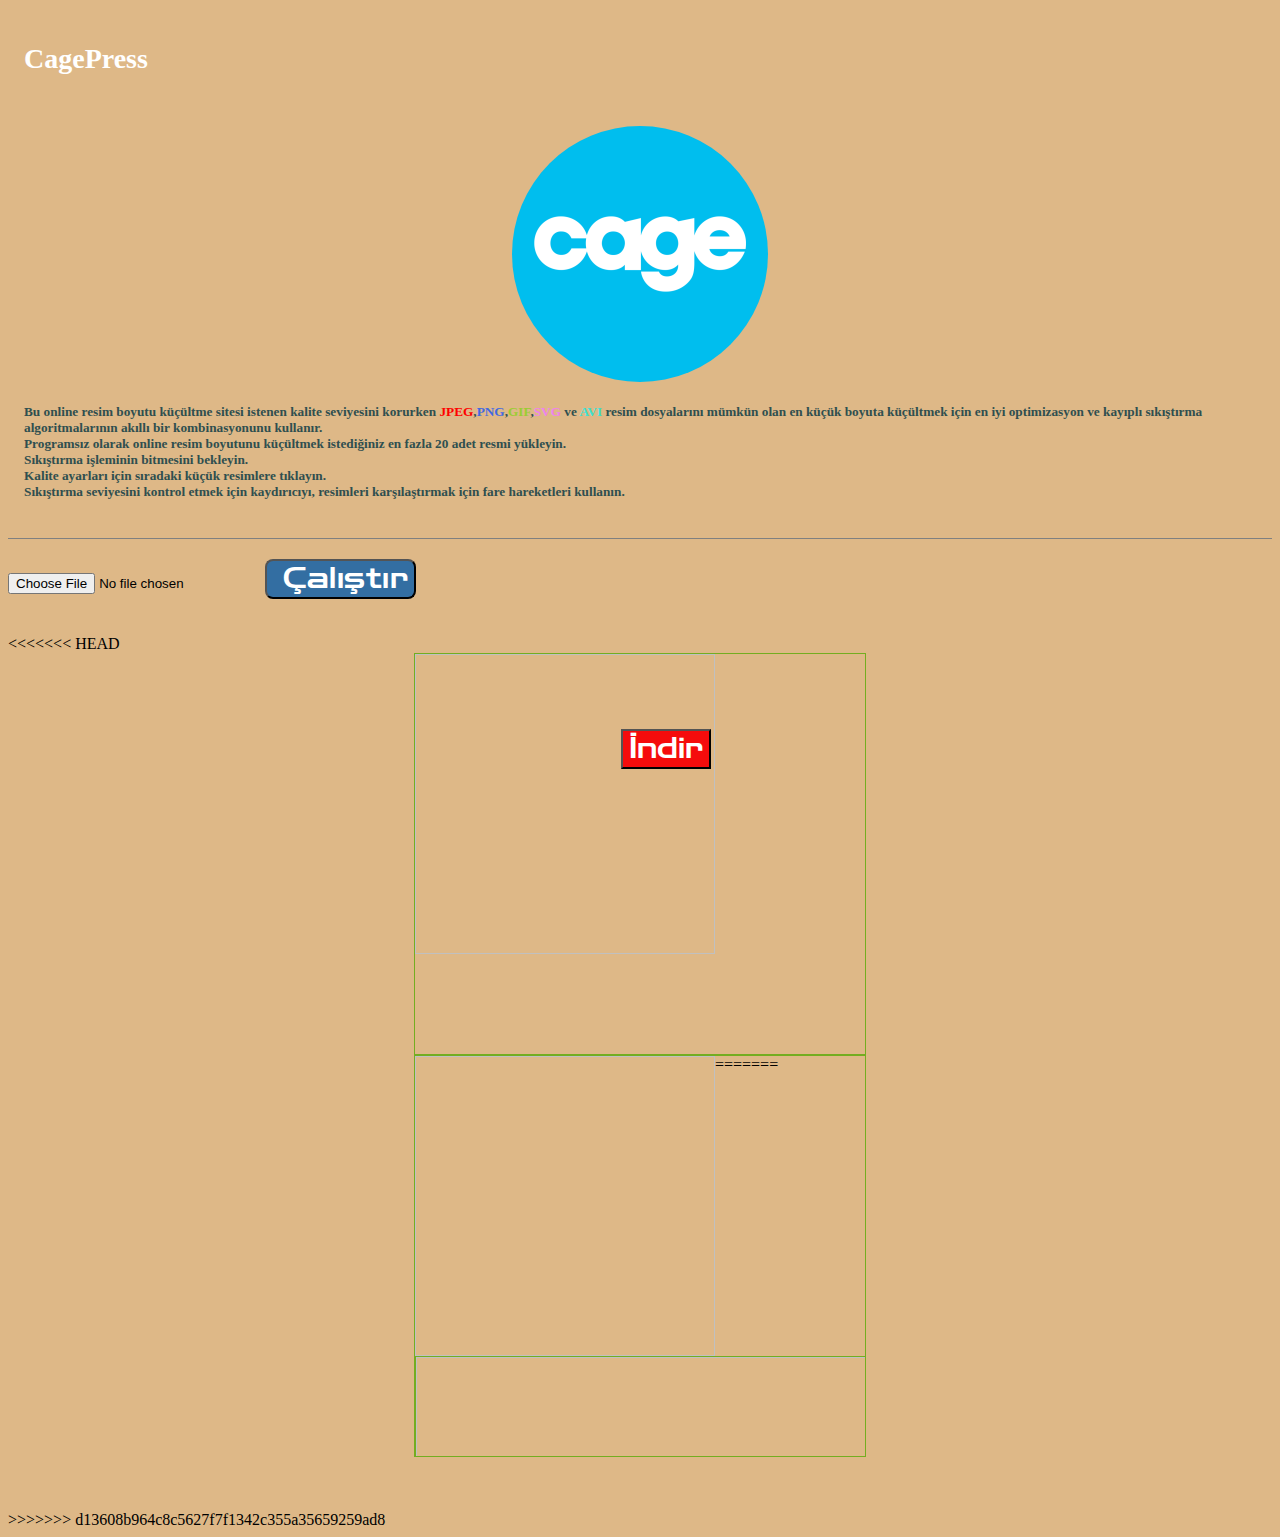
==== cagePress/index.html @ 94d07138 "V.3" ====
<!DOCTYPE html>
<html lang="en">

<head>
    <meta charset="UTF-8">
    <meta http-equiv="X-UA-Compatible" content="IE=edge">
    <meta name="viewport" content="width=device-width, initial-scale=1.0">
    <title>Compress to Image</title>
    <meta name="keyword" content="imagepress">
    <meta name="description" content="Picture compressor">
    <!-- CSS Bootstrap-4 -->
    <link href="https://cdn.jsdelivr.net/npm/bootstrap@5.0.0-beta3/dist/css/bootstrap.min.css" rel="stylesheet"
        integrity="sha384-eOJMYsd53ii+scO/bJGFsiCZc+5NDVN2yr8+0RDqr0Ql0h+rP48ckxlpbzKgwra6" crossorigin="anonymous">
    <!--Fonts Google-->
    <link rel="preconnect" href="https://fonts.gstatic.com">
    <link href="https://fonts.googleapis.com/css2?family=Poppins:wght@200&family=Zen+Dots&display=swap"
        rel="stylesheet">
    <!--Font Awesome Ikon-->
    <link rel="stylesheet" href="https://cdnjs.cloudflare.com/ajax/libs/font-awesome/5.15.3/css/all.min.css"
        integrity="sha512-iBBXm8fW90+nuLcSKlbmrPcLa0OT92xO1BIsZ+ywDWZCvqsWgccV3gFoRBv0z+8dLJgyAHIhR35VZc2oM/gI1w=="
        crossorigin="anonymous" />
    <link rel="stylesheet" href="css/global.css">
    <link rel="stylesheet" href="css/main.css">
    <!--Tablet ve Mobil Ekran Ayarı-->
    <link rel="stylesheet" media="(max-width:768px)" href="css/tablet.css">
    <link rel="stylesheet" media="(max-width:500px)" href="css/mobile.css">

</head>

<body>
    <!-- NAV-BAR  -->
    <header class="bg-dark">
        <div class="container">
            <nav id="navbar">
                <h1 class="text-center heading-big">CagePress</h1>

            </nav>
        </div>
    </header>

    <!-- Logo ve Yorumun Bulunduğu Yer -->
    <div id="logo-comment">
        <img src="/images/kafes.png" alt="logoo">
        <div class="logo text-center">
            <h5 class="comment"> Bu online resim boyutu küçültme sitesi istenen kalite seviyesini korurken
                <span style="color:red">JPEG</span>,<span style="color:royalblue">PNG</span>,<span style="color:yellowgreen">GIF</span>,<span style="color:violet">SVG</span> ve <span style="color:turquoise">AVI</span> resim
                dosyalarını mümkün olan en küçük boyuta küçültmek için en iyi optimizasyon ve kayıplı sıkıştırma
                algoritmalarının akıllı bir kombinasyonunu kullanır. <br>
                Programsız olarak online resim boyutunu küçültmek istediğiniz en fazla 20 adet resmi yükleyin. <br>
                Sıkıştırma işleminin bitmesini bekleyin. <br> Kalite ayarları için sıradaki küçük resimlere tıklayın.
                <br>
                Sıkıştırma seviyesini kontrol etmek için kaydırıcıyı, resimleri karşılaştırmak için fare hareketleri
                kullanın.
            </h5>
        </div>
    </div>

    <!-- Yükleme ve Temizleme Butonu -->
    <div class="buttons">
        <div class="d-flex btn-block justify-content-center align-items-center " role="group"
            aria-label="Basic example">
            <div >
            <input class="" type="file" id="upload" accept=".jpg, .jpeg, .png" />

            <button class="button-run" onclick="process()">Çalıştır</button>
            <br>
            <br>
            <br>
        </div>
        </div>
           
            </div>
            <script src="app.js"></script>

        </div>
         <!-- Kutular -->
<<<<<<< HEAD
    <div class="container ">
        <div class="row justify-content-center align-items-center" >
            <div class="box" style="overflow: auto;">
                <img  width="300" height="300" id="input" />
            </div>
            <div class="box" style="overflow: auto;" >
                <img width="300" height="300" id="output" />
              
=======
    <div class="container">
        <div class="row">
            <div class="box">
                <img width="450" height="400" id="input" />
            </div>
            <div class="box">
                <img width="450" height="400" id="output" />
                
>>>>>>> d13608b964c8c5627f7f1342c355a35659259ad8
            </div>
            <script src="app.js"></script>
            
        </div>
<<<<<<< HEAD
       

    </div>   
    <div class="container-2 text-center">
      <button id="download"    style="margin-top: 1rem;" type="button"  onclick="downloadURI()" class="btn btn-primary btn-block buttons">İndir</button>
      
    </div> 
    <br>
    <br>
=======
        

    </div>
    <br>
            <br>
            <br>
    <div class="bu-box"><button class="button-run" onclick="downloadURI()">İndir</button>  </div> 
>>>>>>> d13608b964c8c5627f7f1342c355a35659259ad8

</body>

</html>
---- cagePress/css/global.css ----
.heading-big{
    font-size: 1.75rem;
}
.container{
   
    margin: 0 auto;
}
.comment{
    color:darkslategrey;
}
<<<<<<< HEAD

=======
.button-add{
  
   color: white;
   font-size: 2.25rem;
   font-family: 'Poppins', sans-serif;
   font-family: 'Zen Dots', cursive;
}
.button-run{
    background-color: rgb(245, 12, 12);
    color: white;
    font-size: 1.75rem;
    font-family: 'Poppins', sans-serif;
    font-family: 'Zen Dots', cursive;
    margin: auto;
    
}
>>>>>>> d13608b964c8c5627f7f1342c355a35659259ad8
.button-radius{
    border-radius: 2rem;
}
.container .row .box{
    display: flex;
    flex-wrap: wrap;
}
.box{
    text-align: center;
<<<<<<< HEAD
    background-color: #f2f2f2;
    width: 300px;
    height: 300px;
    border:  0.1px solid crimson;
    margin: 1px;
=======
    background-color:white;
    width: 450px;
    height: 400px;
    border: 1px solid #73AD21;
    margin: auto;
    display: block;
    margin-left: auto;
    margin-right: auto;
    
    
    
>>>>>>> d13608b964c8c5627f7f1342c355a35659259ad8
}
.bu-box{
    position: absolute;
    
    top: 81%;
    left: 48.5%;

}
---- cagePress/css/main.css ----
html{
    background-color:burlywood
}
#navbar{
    margin: 0 auto;
    padding: 1rem;
    color: white;
}

#logo-comment
{
    display: flex;
    flex-direction: column;
    justify-content:space-between;
    align-items: center;
padding: 1rem;
border-bottom: 1px solid grey ;
}
#logo-comment img
{
    max-width: 100%;
    height: 400p;
    border-radius: 100%;
}
#logo-comment h5 span
{
    color: brown;
}
.buttons button{
    margin-top: 1.25rem;
    background: #336ea2;
    padding-left: 1rem;
    border-radius: 8px;
    letter-spacing: 0.5px;
}
#download{
    width: 100px;
    height: 30px;
    font-family:'Lucida Sans', 'Lucida Sans Regular', 'Lucida Grande', 'Lucida Sans Unicode', Geneva, Verdana, sans-serif ;
    justify-content: center;
    align-items: center;
}
---- cagePress/css/mobile.css ----
body {
	background: #ddd;
	font: normal .8em/1.2 Arial;
}

#overlay {
	display: block;
	position: absolute;
	top:0;
	left: 0;
	right: 0;
	bottom: 0;
	background: rgba(0,0,0,.8);
	height: 0;
	overflow: hidden;
	z-index: 999999;
	opacity: 0;
	transition: opacity .5s ease;
}
#overlay:after {
	display: block;
	position: absolute;
	content: "";
	top: .5em;
	left: .5em;
	right: .5em;
	bottom: .5em;
	border: .2em dashed rgba(255,255,255,.4);
	border-radius: 1em;
}
#overlay.active {
	height: 100%;
	opacity: 1;
}
#overlay * {
	pointer-events: none;
}
#overlay .inneroverlay {
	width: 30%;
	height: 50%;
	position: absolute;
	top: 50%;
	left: 50%;
	margin: 10px;
	padding: 10px;
	transform: translate(-50%, -50%);
	opacity: 0;
	transition: opacity 2.5s ease;
	text-align: center;
}
#overlay .inneroverlay p {
    color: #fff;
	font: bold 4em/1.2 Arial;
    text-shadow: 0 1px 0 #ccc,
                 0 2px 0 #c9c9c9,
                 0 3px 0 #bbb,
                 0 4px 0 #b9b9b9,
                 0 5px 0 #aaa,
                 0 6px 1px rgba(0,0,0,.1),
                 0 0 5px rgba(0,0,0,.1),
                 0 1px 3px rgba(0,0,0,.3),
                 0 3px 5px rgba(0,0,0,.2),
                 0 5px 10px rgba(0,0,0,.25),
                 0 10px 10px rgba(0,0,0,.2),
                 0 20px 20px rgba(0,0,0,.15);
}

#overlay.active .inneroverlay {
	opacity: 1;
	width: 30%;
	height: 50%;
}
#file {
	display:none;
}

li {
    list-style: none;
    background: #d1703c;
    color: #fff;
    height: 0;
    line-height: 2em;
    margin: 2px 0;
    padding: 0 0.5em;
    overflow: hidden;
    width: 25em;
    cursor: pointer;
}

li.show {
    height: 5em;
}

#output img {
	margin: .5em;
	max-width: 50px;
  vertical-align:middle;
}

/* Effect #3 - Swinging in */
.swing {
    perspective: 25em;
}
.swing li {
    opacity: 0;
    transform: rotateX(-90deg);
    transition: all 0.5s cubic-bezier(.36,-0.64,.34,1.76);
}
.swing li.show {
    opacity: 1;
    transform: none;
    transition: all 0.5s cubic-bezier(.36,-0.64,.34,1.76);
}
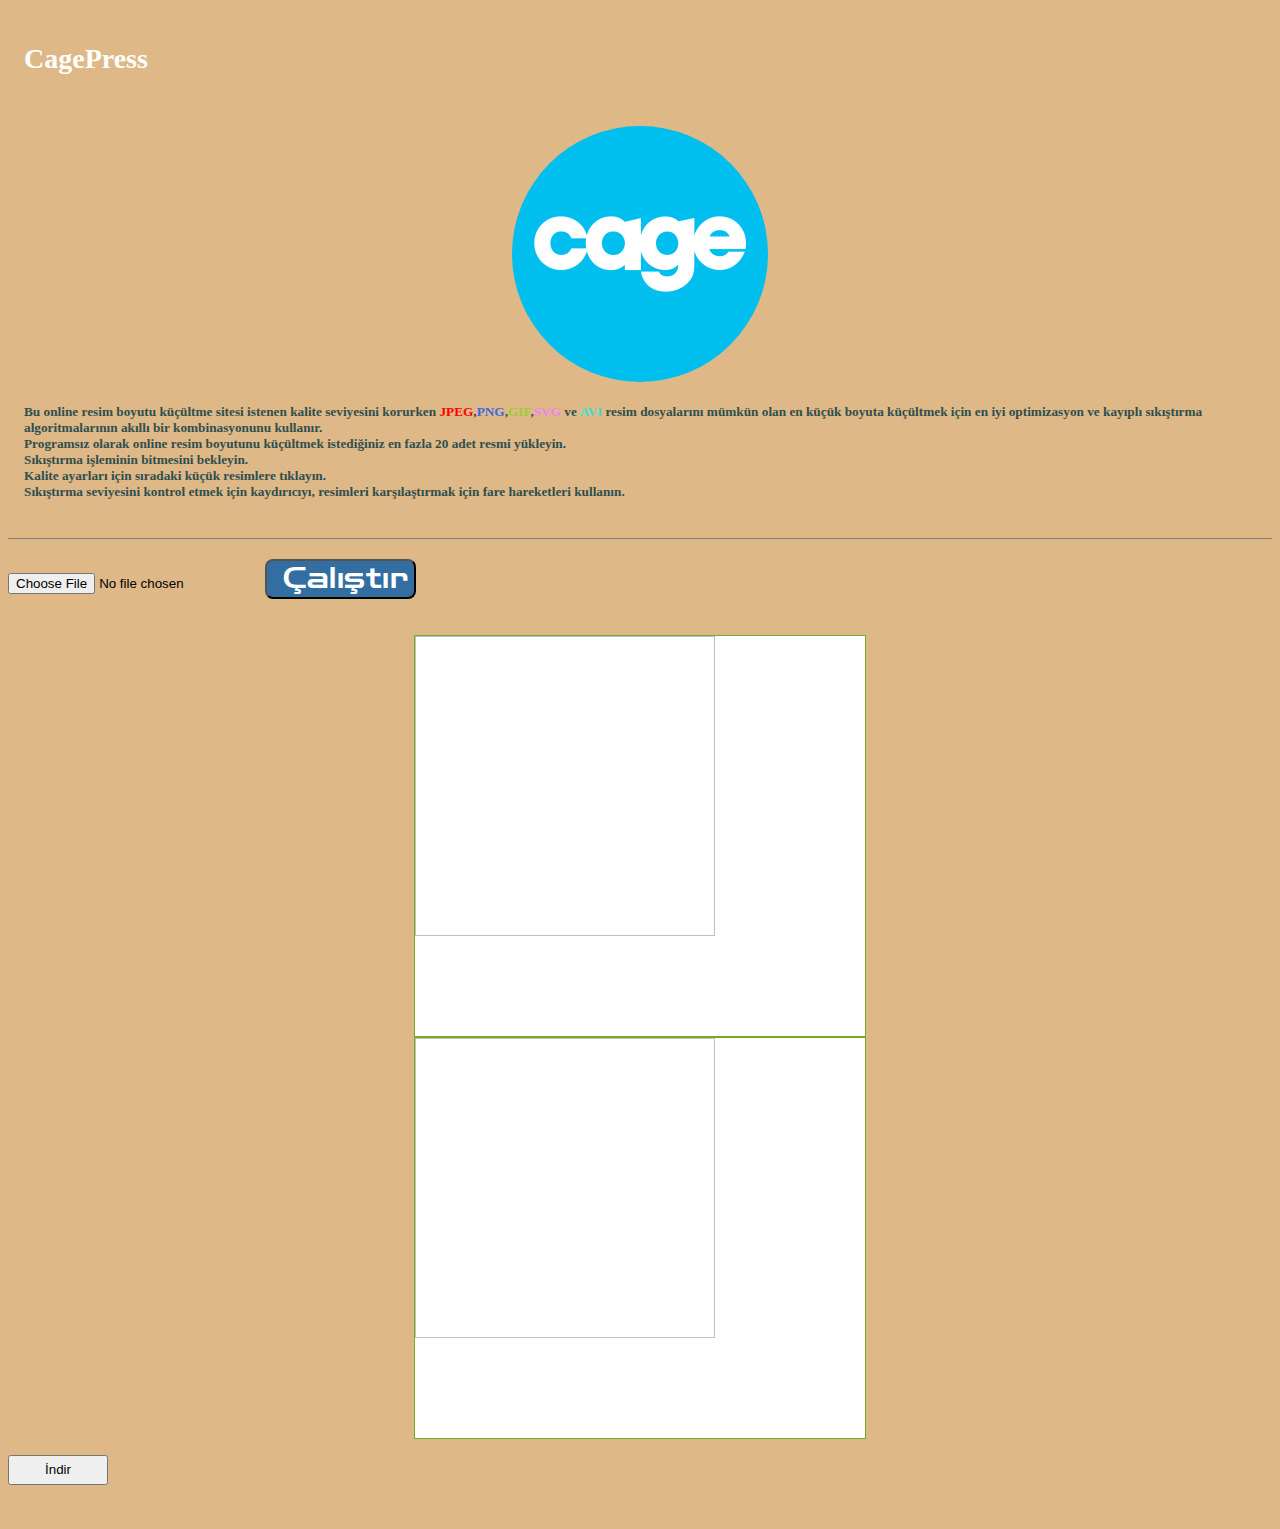
==== commit 8c849bd0: "V.4" ====
--- a/cagePress/index.html
+++ b/cagePress/index.html
@@ -74,7 +74,6 @@
 
         </div>
          <!-- Kutular -->
-<<<<<<< HEAD
     <div class="container ">
         <div class="row justify-content-center align-items-center" >
             <div class="box" style="overflow: auto;">
@@ -83,21 +82,10 @@
             <div class="box" style="overflow: auto;" >
                 <img width="300" height="300" id="output" />
               
-=======
-    <div class="container">
-        <div class="row">
-            <div class="box">
-                <img width="450" height="400" id="input" />
-            </div>
-            <div class="box">
-                <img width="450" height="400" id="output" />
-                
->>>>>>> d13608b964c8c5627f7f1342c355a35659259ad8
             </div>
             <script src="app.js"></script>
             
         </div>
-<<<<<<< HEAD
        
 
     </div>   
@@ -107,15 +95,6 @@
     </div> 
     <br>
     <br>
-=======
-        
-
-    </div>
-    <br>
-            <br>
-            <br>
-    <div class="bu-box"><button class="button-run" onclick="downloadURI()">İndir</button>  </div> 
->>>>>>> d13608b964c8c5627f7f1342c355a35659259ad8
 
 </body>
 
--- a/cagePress/css/global.css
+++ b/cagePress/css/global.css
@@ -8,9 +8,7 @@
 .comment{
     color:darkslategrey;
 }
-<<<<<<< HEAD
 
-=======
 .button-add{
   
    color: white;
@@ -27,7 +25,6 @@
     margin: auto;
     
 }
->>>>>>> d13608b964c8c5627f7f1342c355a35659259ad8
 .button-radius{
     border-radius: 2rem;
 }
@@ -37,13 +34,13 @@
 }
 .box{
     text-align: center;
-<<<<<<< HEAD
+
     background-color: #f2f2f2;
     width: 300px;
     height: 300px;
     border:  0.1px solid crimson;
     margin: 1px;
-=======
+
     background-color:white;
     width: 450px;
     height: 400px;
@@ -55,7 +52,6 @@
     
     
     
->>>>>>> d13608b964c8c5627f7f1342c355a35659259ad8
 }
 .bu-box{
     position: absolute;
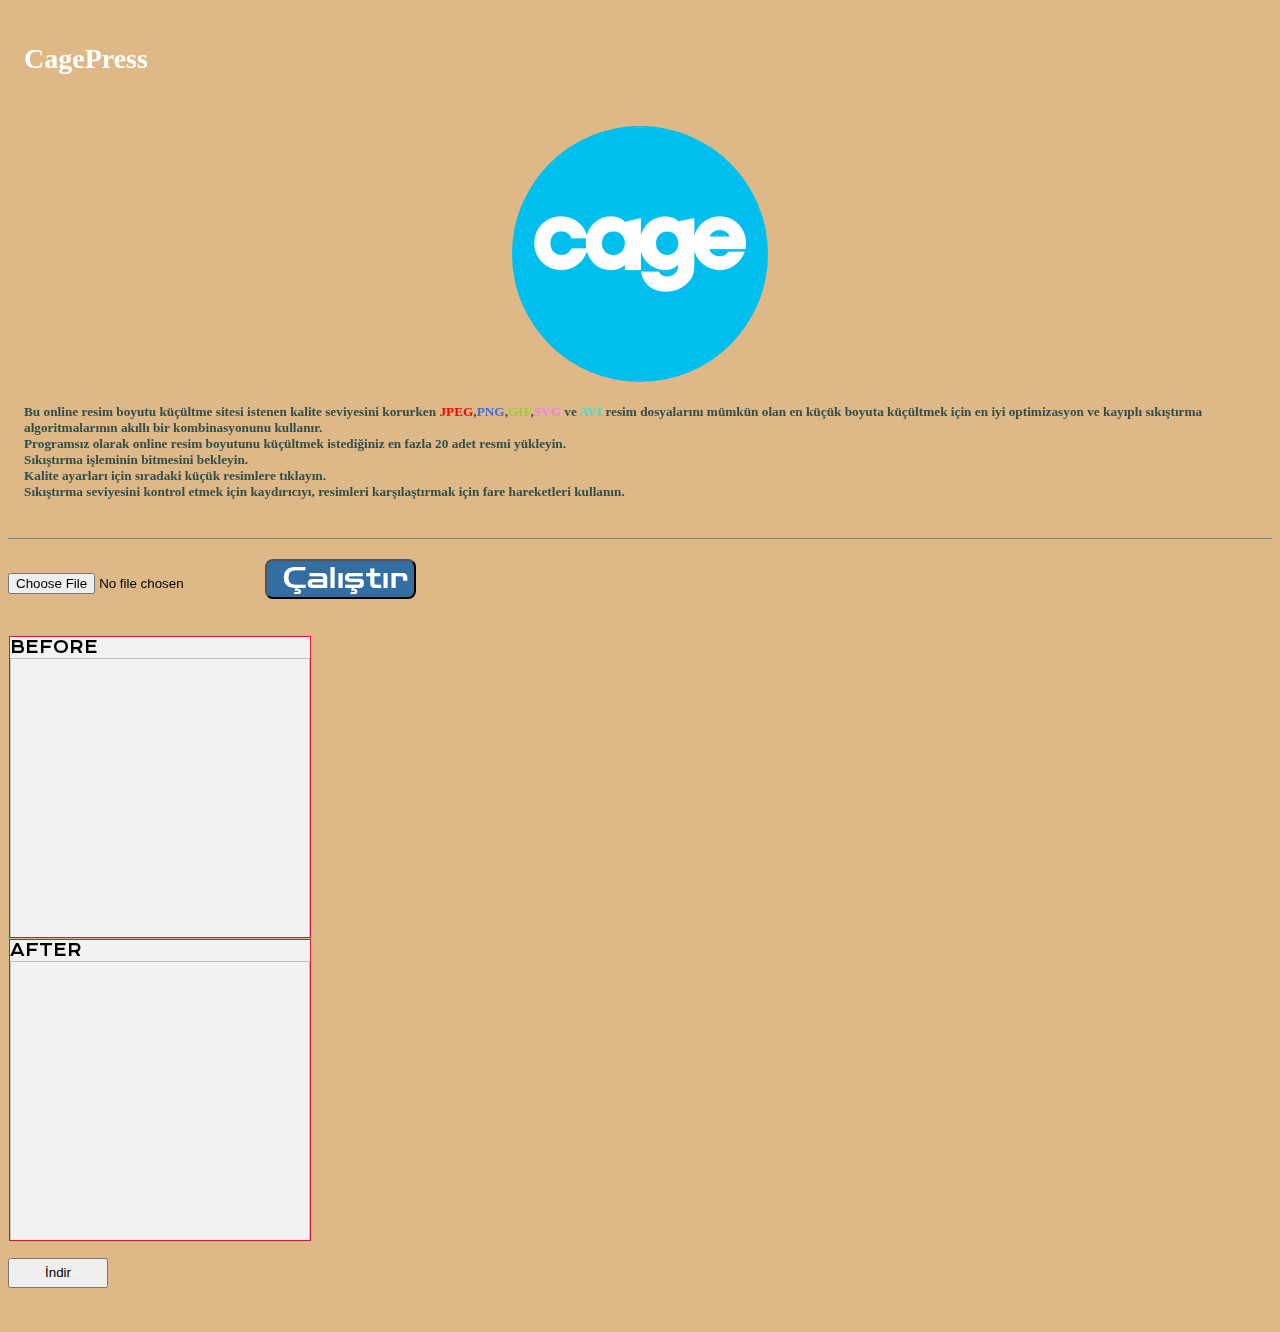
==== commit 3135a392: "Tasarım Güncellemesi" ====
--- a/cagePress/index.html
+++ b/cagePress/index.html
@@ -14,6 +14,9 @@
     <!--Fonts Google-->
     <link rel="preconnect" href="https://fonts.gstatic.com">
     <link href="https://fonts.googleapis.com/css2?family=Poppins:wght@200&family=Zen+Dots&display=swap"
+        rel="stylesheet">
+    <link rel="preconnect" href="https://fonts.gstatic.com">
+    <link href="https://fonts.googleapis.com/css2?family=Krona+One&display=swap" 
         rel="stylesheet">
     <!--Font Awesome Ikon-->
     <link rel="stylesheet" href="https://cdnjs.cloudflare.com/ajax/libs/font-awesome/5.15.3/css/all.min.css"
@@ -77,9 +80,11 @@
     <div class="container ">
         <div class="row justify-content-center align-items-center" >
             <div class="box" style="overflow: auto;">
+                <label>BEFORE</label>
                 <img  width="300" height="300" id="input" />
             </div>
-            <div class="box" style="overflow: auto;" >
+            <div class="box" style="overflow:auto;" >
+                <label> AFTER </label>
                 <img width="300" height="300" id="output" />
               
             </div>
--- a/cagePress/css/global.css
+++ b/cagePress/css/global.css
@@ -41,7 +41,7 @@
     border:  0.1px solid crimson;
     margin: 1px;
 
-    background-color:white;
+    /* background-color:white;
     width: 450px;
     height: 400px;
     border: 1px solid #73AD21;
@@ -49,7 +49,7 @@
     display: block;
     margin-left: auto;
     margin-right: auto;
-    
+     */
     
     
 }
--- a/cagePress/css/main.css
+++ b/cagePress/css/main.css
@@ -40,4 +40,9 @@
     justify-content: center;
     align-items: center;
 }
+.container label{
+    font-family: 'Krona One', sans-serif;
+    
+}
 
+
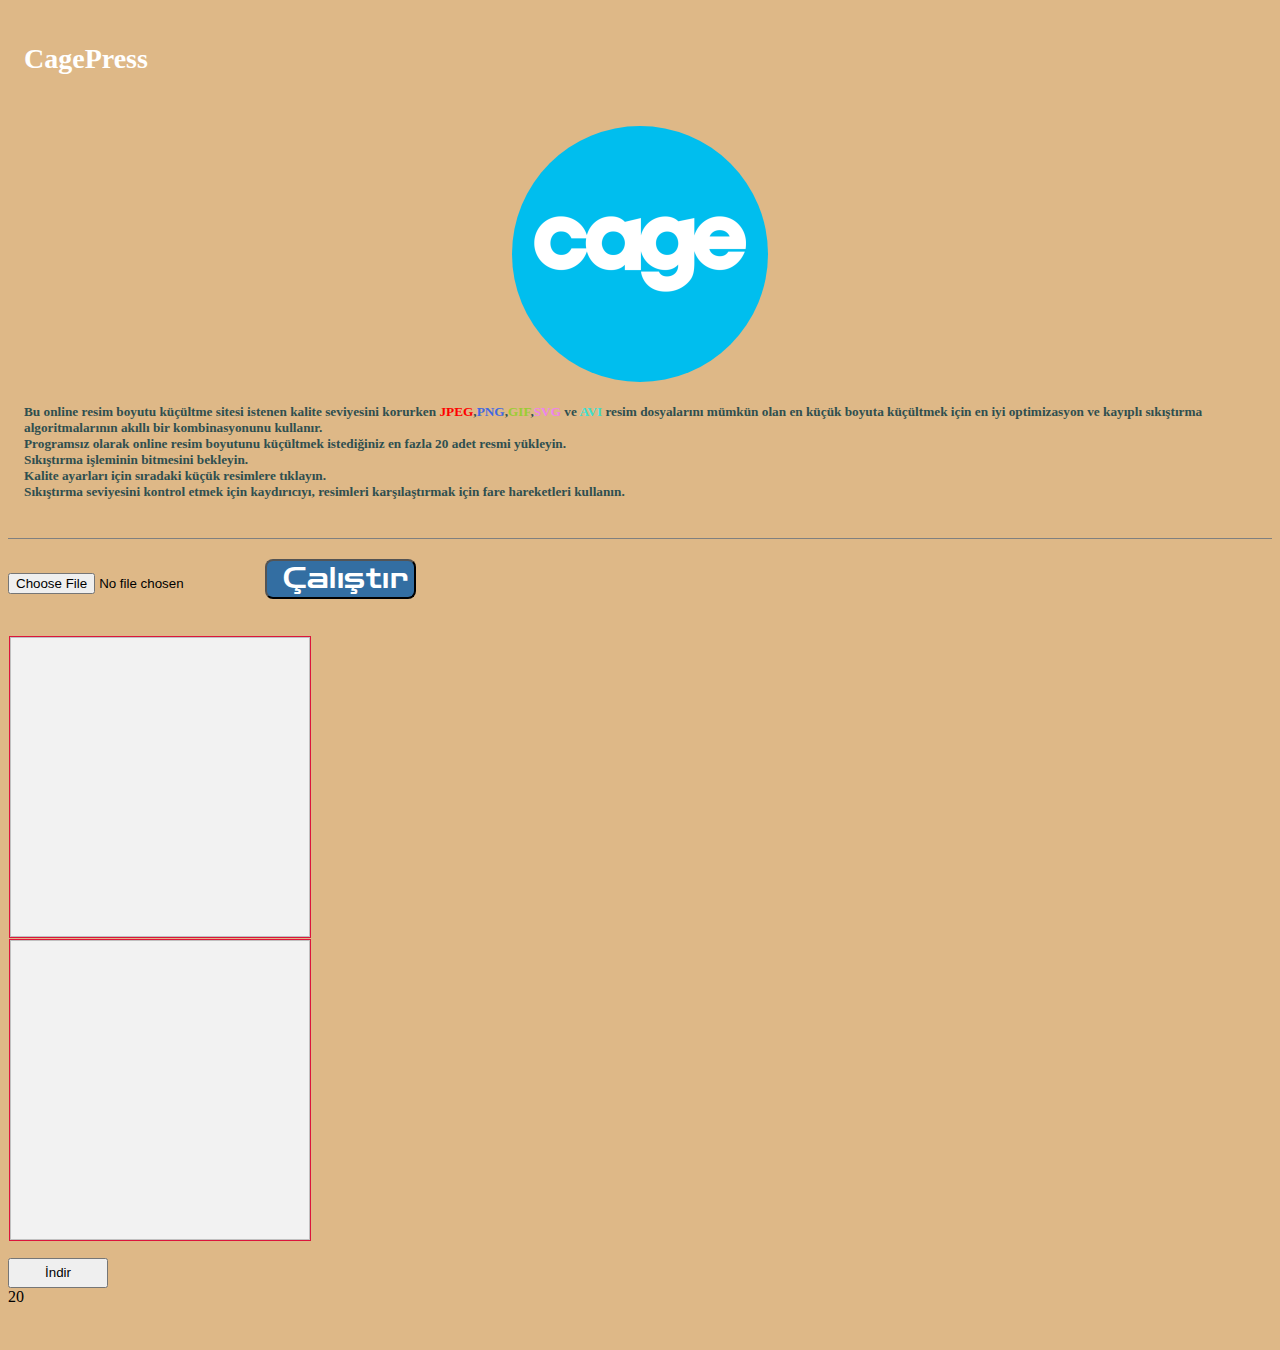
==== commit 8b4435d0: "Update" ====
--- a/cagePress/index.html
+++ b/cagePress/index.html
@@ -14,9 +14,6 @@
     <!--Fonts Google-->
     <link rel="preconnect" href="https://fonts.gstatic.com">
     <link href="https://fonts.googleapis.com/css2?family=Poppins:wght@200&family=Zen+Dots&display=swap"
-        rel="stylesheet">
-    <link rel="preconnect" href="https://fonts.gstatic.com">
-    <link href="https://fonts.googleapis.com/css2?family=Krona+One&display=swap" 
         rel="stylesheet">
     <!--Font Awesome Ikon-->
     <link rel="stylesheet" href="https://cdnjs.cloudflare.com/ajax/libs/font-awesome/5.15.3/css/all.min.css"
@@ -46,7 +43,9 @@
         <img src="/images/kafes.png" alt="logoo">
         <div class="logo text-center">
             <h5 class="comment"> Bu online resim boyutu küçültme sitesi istenen kalite seviyesini korurken
-                <span style="color:red">JPEG</span>,<span style="color:royalblue">PNG</span>,<span style="color:yellowgreen">GIF</span>,<span style="color:violet">SVG</span> ve <span style="color:turquoise">AVI</span> resim
+                <span style="color:red">JPEG</span>,<span style="color:royalblue">PNG</span>,<span
+                    style="color:yellowgreen">GIF</span>,<span style="color:violet">SVG</span> ve <span
+                    style="color:turquoise">AVI</span> resim
                 dosyalarını mümkün olan en küçük boyuta küçültmek için en iyi optimizasyon ve kayıplı sıkıştırma
                 algoritmalarının akıllı bir kombinasyonunu kullanır. <br>
                 Programsız olarak online resim boyutunu küçültmek istediğiniz en fazla 20 adet resmi yükleyin. <br>
@@ -62,45 +61,58 @@
     <div class="buttons">
         <div class="d-flex btn-block justify-content-center align-items-center " role="group"
             aria-label="Basic example">
-            <div >
-            <input class="" type="file" id="upload" accept=".jpg, .jpeg, .png" />
+            <div>
+                <input class="" type="file" id="upload" accept=".jpg, .jpeg, .png" />
 
-            <button class="button-run" onclick="process()">Çalıştır</button>
-            <br>
-            <br>
-            <br>
+                <button class="button-run" onclick="process()">Çalıştır</button>
+                <br>
+                <br>
+                <br>
+            </div>
         </div>
-        </div>
-           
+
+    </div>
+    <script src="app.js"></script>
+
+    </div>
+    <!-- Kutular -->
+    <div class="container ">
+        <div class="row justify-content-center align-items-center">
+            <div class="box" style="overflow: auto;">
+                <img width="300" height="300" id="input" />
+            </div>
+            <div id="boxDown" class="box" style="overflow: auto;">
+                <img width="300" height="300" id="output" />
+
             </div>
             <script src="app.js"></script>
 
         </div>
-         <!-- Kutular -->
-    <div class="container ">
-        <div class="row justify-content-center align-items-center" >
-            <div class="box" style="overflow: auto;">
-                <label>BEFORE</label>
-                <img  width="300" height="300" id="input" />
-            </div>
-            <div class="box" style="overflow:auto;" >
-                <label> AFTER </label>
-                <img width="300" height="300" id="output" />
-              
-            </div>
-            <script src="app.js"></script>
-            
-        </div>
-       
 
-    </div>   
+
+    </div>
     <div class="container-2 text-center">
-      <button id="download"    style="margin-top: 1rem;" type="button"  onclick="downloadURI()" class="btn btn-primary btn-block buttons">İndir</button>
-      
-    </div> 
+        <button id="download" style="margin-top: 1rem;" type="button" onclick="downloadURI()"
+            class="btn btn-primary btn-block buttons">İndir</button>
+
+    </div>
+    <div id="goster">20</div>
+
     <br>
     <br>
 
+    <script>
+        var download = document.querySelector("#boxDown");
+        // var goster = document.querySelector("#goster");
+
+        download.onclick = function () {
+            /* var sayi = Number(goster.innerHTML);
+            goster.innerHTML = ++sayi;*/
+
+        }
+
+    </script>
+
 </body>
 
-</html>
+</html>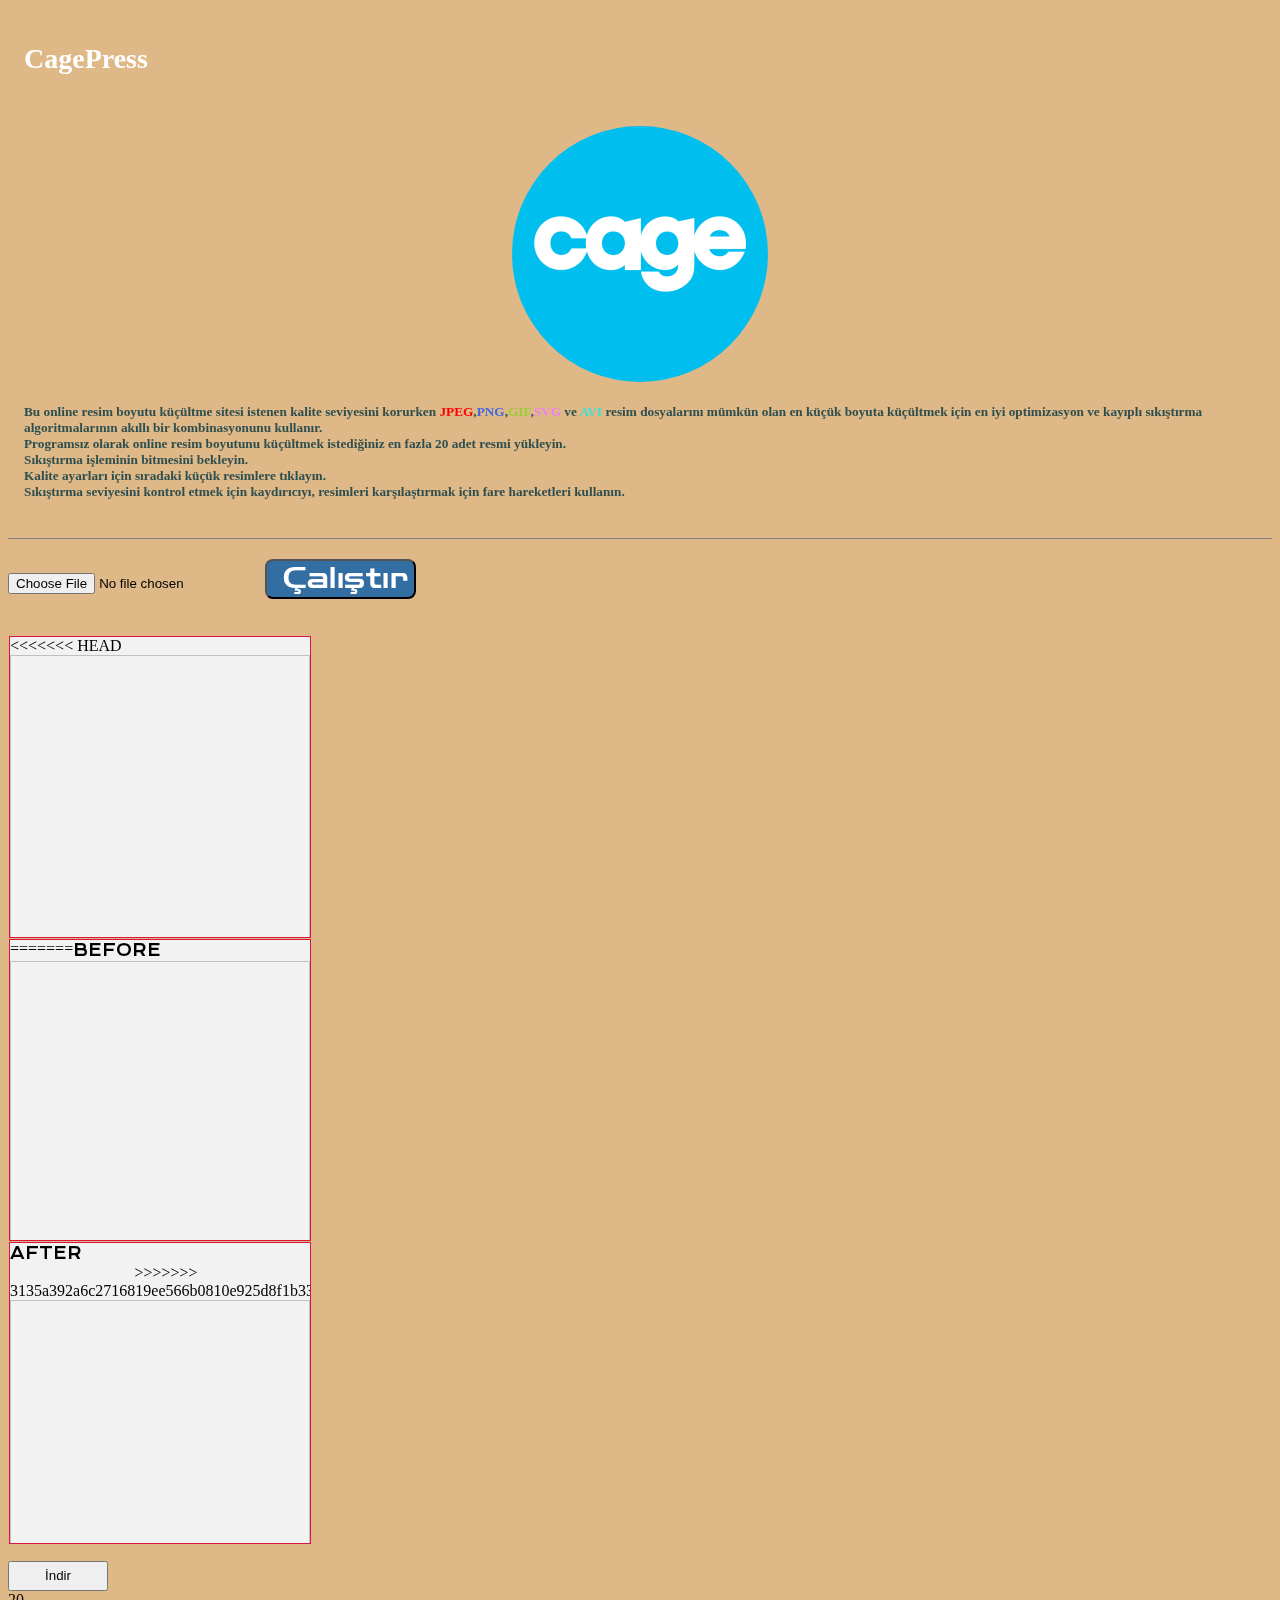
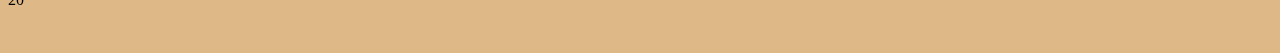
==== commit e7300386: "Merge branch 'main' of https://github.com/XCode-Company/compression-algorithms into main" ====
--- a/cagePress/index.html
+++ b/cagePress/index.html
@@ -15,6 +15,8 @@
     <link rel="preconnect" href="https://fonts.gstatic.com">
     <link href="https://fonts.googleapis.com/css2?family=Poppins:wght@200&family=Zen+Dots&display=swap"
         rel="stylesheet">
+    <link rel="preconnect" href="https://fonts.gstatic.com">
+    <link href="https://fonts.googleapis.com/css2?family=Krona+One&display=swap" rel="stylesheet">
     <!--Font Awesome Ikon-->
     <link rel="stylesheet" href="https://cdnjs.cloudflare.com/ajax/libs/font-awesome/5.15.3/css/all.min.css"
         integrity="sha512-iBBXm8fW90+nuLcSKlbmrPcLa0OT92xO1BIsZ+ywDWZCvqsWgccV3gFoRBv0z+8dLJgyAHIhR35VZc2oM/gI1w=="
@@ -79,9 +81,16 @@
     <div class="container ">
         <div class="row justify-content-center align-items-center">
             <div class="box" style="overflow: auto;">
+                <<<<<<< HEAD <img width="300" height="300" id="input" />
+            </div>
+            <div id="boxDown" class="box" style="overflow: auto;">
+                =======
+                <label>BEFORE</label>
                 <img width="300" height="300" id="input" />
             </div>
-            <div id="boxDown" class="box" style="overflow: auto;">
+            <div class="box" style="overflow:auto;">
+                <label> AFTER </label>
+                >>>>>>> 3135a392a6c2716819ee566b0810e925d8f1b339
                 <img width="300" height="300" id="output" />
 
             </div>
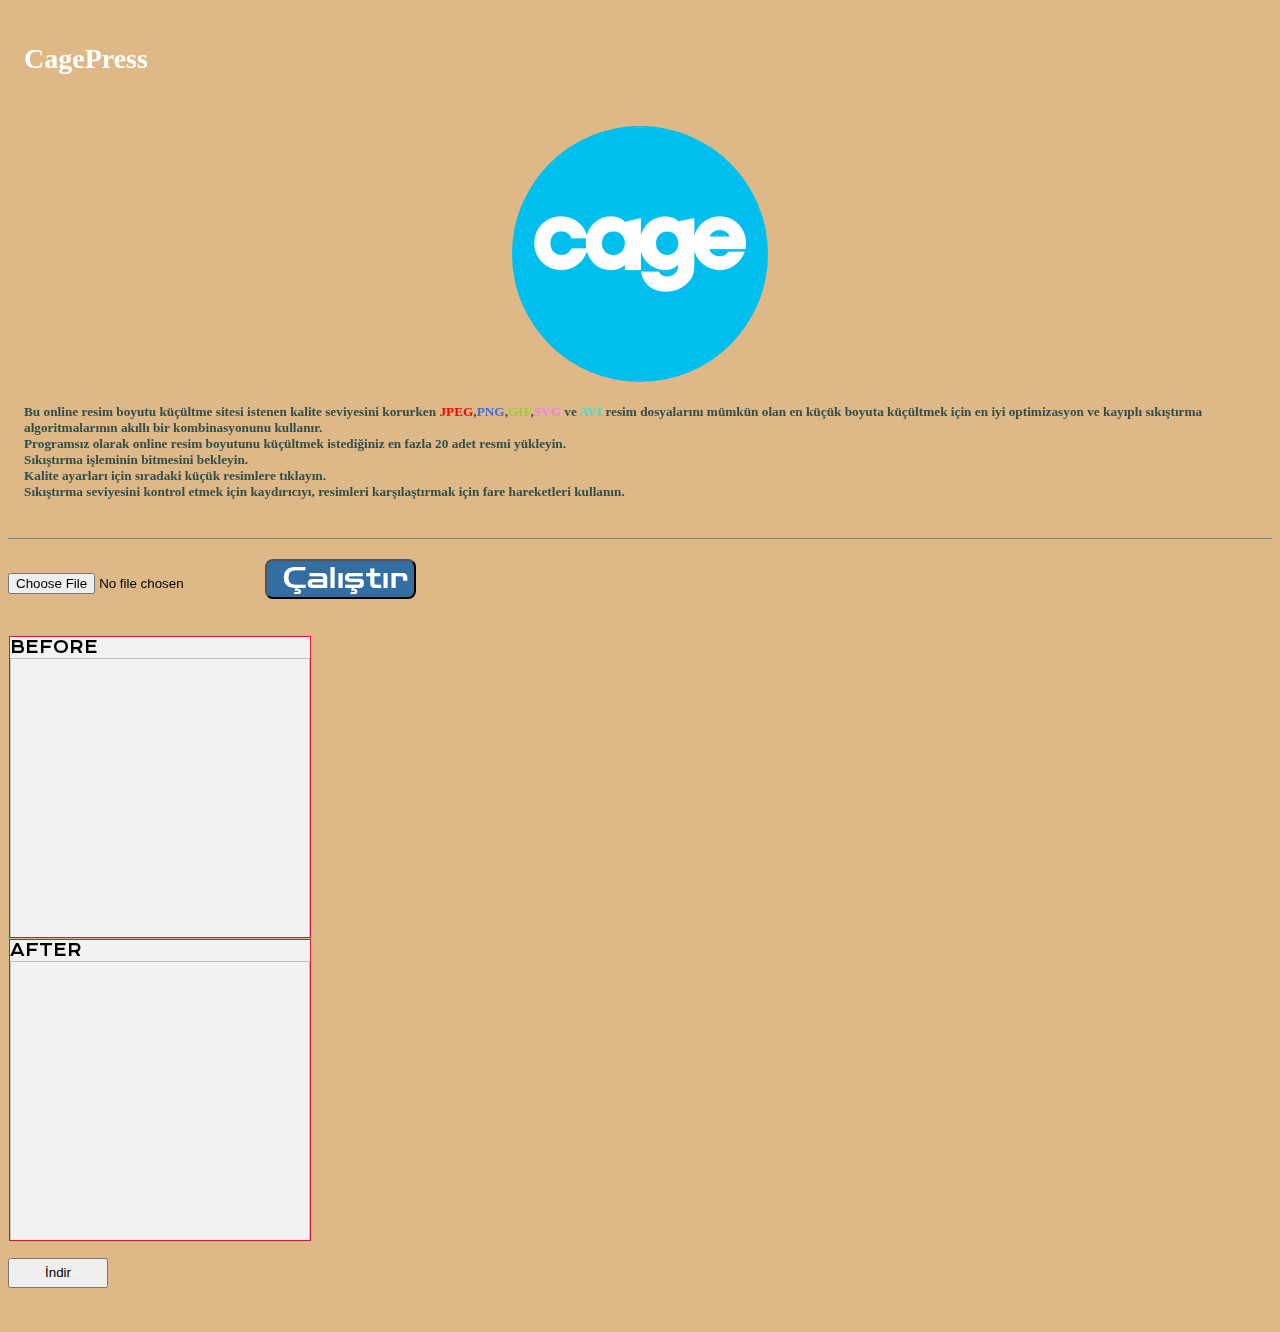
==== commit 1ba9e616: "Dosyayı Resim Olarak İndirme Kodu" ====
--- a/cagePress/index.html
+++ b/cagePress/index.html
@@ -16,7 +16,8 @@
     <link href="https://fonts.googleapis.com/css2?family=Poppins:wght@200&family=Zen+Dots&display=swap"
         rel="stylesheet">
     <link rel="preconnect" href="https://fonts.gstatic.com">
-    <link href="https://fonts.googleapis.com/css2?family=Krona+One&display=swap" rel="stylesheet">
+    <link href="https://fonts.googleapis.com/css2?family=Krona+One&display=swap" 
+        rel="stylesheet">
     <!--Font Awesome Ikon-->
     <link rel="stylesheet" href="https://cdnjs.cloudflare.com/ajax/libs/font-awesome/5.15.3/css/all.min.css"
         integrity="sha512-iBBXm8fW90+nuLcSKlbmrPcLa0OT92xO1BIsZ+ywDWZCvqsWgccV3gFoRBv0z+8dLJgyAHIhR35VZc2oM/gI1w=="
@@ -45,9 +46,7 @@
         <img src="/images/kafes.png" alt="logoo">
         <div class="logo text-center">
             <h5 class="comment"> Bu online resim boyutu küçültme sitesi istenen kalite seviyesini korurken
-                <span style="color:red">JPEG</span>,<span style="color:royalblue">PNG</span>,<span
-                    style="color:yellowgreen">GIF</span>,<span style="color:violet">SVG</span> ve <span
-                    style="color:turquoise">AVI</span> resim
+                <span style="color:red">JPEG</span>,<span style="color:royalblue">PNG</span>,<span style="color:yellowgreen">GIF</span>,<span style="color:violet">SVG</span> ve <span style="color:turquoise">AVI</span> resim
                 dosyalarını mümkün olan en küçük boyuta küçültmek için en iyi optimizasyon ve kayıplı sıkıştırma
                 algoritmalarının akıllı bir kombinasyonunu kullanır. <br>
                 Programsız olarak online resim boyutunu küçültmek istediğiniz en fazla 20 adet resmi yükleyin. <br>
@@ -63,65 +62,46 @@
     <div class="buttons">
         <div class="d-flex btn-block justify-content-center align-items-center " role="group"
             aria-label="Basic example">
-            <div>
-                <input class="" type="file" id="upload" accept=".jpg, .jpeg, .png" />
+            <div >
+            <input class="" type="file" id="upload" accept=".jpg, .jpeg, .png" />
 
-                <button class="button-run" onclick="process()">Çalıştır</button>
-                <br>
-                <br>
-                <br>
-            </div>
+            <button class="button-run" onclick="process()">Çalıştır</button>
+            <br>
+            <br>
+            <br>
         </div>
-
-    </div>
-    <script src="app.js"></script>
-
-    </div>
-    <!-- Kutular -->
-    <div class="container ">
-        <div class="row justify-content-center align-items-center">
-            <div class="box" style="overflow: auto;">
-                <<<<<<< HEAD <img width="300" height="300" id="input" />
-            </div>
-            <div id="boxDown" class="box" style="overflow: auto;">
-                =======
-                <label>BEFORE</label>
-                <img width="300" height="300" id="input" />
-            </div>
-            <div class="box" style="overflow:auto;">
-                <label> AFTER </label>
-                >>>>>>> 3135a392a6c2716819ee566b0810e925d8f1b339
-                <img width="300" height="300" id="output" />
-
+        </div>
+           
             </div>
             <script src="app.js"></script>
 
         </div>
+         <!-- Kutular -->
+    <div class="container ">
+        <div class="row justify-content-center align-items-center" >
+            <div class="box" style="overflow: auto;">
+                <label>BEFORE</label>
+                <img  width="300" height="300" id="input" />
+            </div>
+            <div class="box" style="overflow:auto;" >
+                <label> AFTER </label>
+                <img width="300" height="300" id="output" />
+              
+            </div>
+            <script src="app.js"></script>
+            
+        </div>
+       
 
+    </div>   
 
-    </div>
     <div class="container-2 text-center">
-        <button id="download" style="margin-top: 1rem;" type="button" onclick="downloadURI()"
-            class="btn btn-primary btn-block buttons">İndir</button>
-
-    </div>
-    <div id="goster">20</div>
-
+      <button id="download"    style="margin-top: 1rem;" type="button"  onclick="downloadImage()" class="btn btn-primary btn-block buttons">İndir</button>
+      
+    </div> 
     <br>
     <br>
 
-    <script>
-        var download = document.querySelector("#boxDown");
-        // var goster = document.querySelector("#goster");
-
-        download.onclick = function () {
-            /* var sayi = Number(goster.innerHTML);
-            goster.innerHTML = ++sayi;*/
-
-        }
-
-    </script>
-
 </body>
 
-</html>+</html>
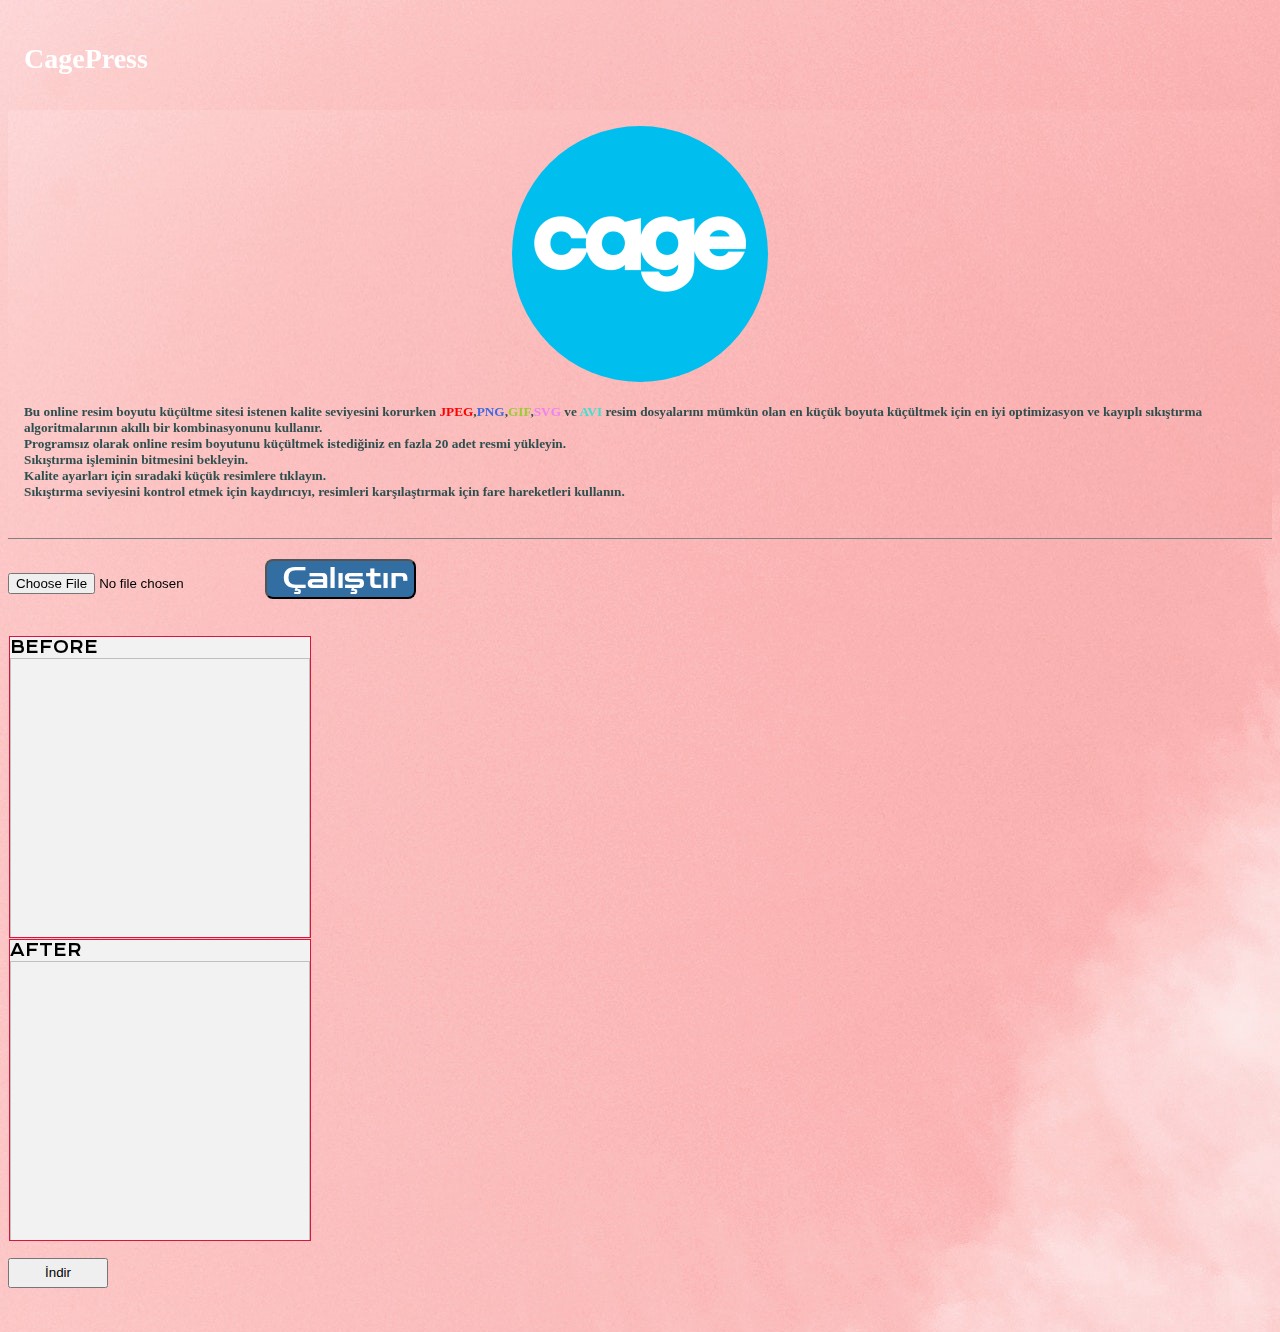
==== commit 6fc805e1: "Update" ====
--- a/cagePress/index.html
+++ b/cagePress/index.html
@@ -16,8 +16,7 @@
     <link href="https://fonts.googleapis.com/css2?family=Poppins:wght@200&family=Zen+Dots&display=swap"
         rel="stylesheet">
     <link rel="preconnect" href="https://fonts.gstatic.com">
-    <link href="https://fonts.googleapis.com/css2?family=Krona+One&display=swap" 
-        rel="stylesheet">
+    <link href="https://fonts.googleapis.com/css2?family=Krona+One&display=swap" rel="stylesheet">
     <!--Font Awesome Ikon-->
     <link rel="stylesheet" href="https://cdnjs.cloudflare.com/ajax/libs/font-awesome/5.15.3/css/all.min.css"
         integrity="sha512-iBBXm8fW90+nuLcSKlbmrPcLa0OT92xO1BIsZ+ywDWZCvqsWgccV3gFoRBv0z+8dLJgyAHIhR35VZc2oM/gI1w=="
@@ -46,7 +45,9 @@
         <img src="/images/kafes.png" alt="logoo">
         <div class="logo text-center">
             <h5 class="comment"> Bu online resim boyutu küçültme sitesi istenen kalite seviyesini korurken
-                <span style="color:red">JPEG</span>,<span style="color:royalblue">PNG</span>,<span style="color:yellowgreen">GIF</span>,<span style="color:violet">SVG</span> ve <span style="color:turquoise">AVI</span> resim
+                <span style="color:red">JPEG</span>,<span style="color:royalblue">PNG</span>,<span
+                    style="color:yellowgreen">GIF</span>,<span style="color:violet">SVG</span> ve <span
+                    style="color:turquoise">AVI</span> resim
                 dosyalarını mümkün olan en küçük boyuta küçültmek için en iyi optimizasyon ve kayıplı sıkıştırma
                 algoritmalarının akıllı bir kombinasyonunu kullanır. <br>
                 Programsız olarak online resim boyutunu küçültmek istediğiniz en fazla 20 adet resmi yükleyin. <br>
@@ -62,46 +63,51 @@
     <div class="buttons">
         <div class="d-flex btn-block justify-content-center align-items-center " role="group"
             aria-label="Basic example">
-            <div >
-            <input class="" type="file" id="upload" accept=".jpg, .jpeg, .png" />
+            <div>
+                <input class="" type="file" id="upload" accept=".jpg, .jpeg, .png" />
 
-            <button class="button-run" onclick="process()">Çalıştır</button>
-            <br>
-            <br>
-            <br>
+                <button class="button-run" onclick="process()">Çalıştır</button>
+                <br>
+                <br>
+                <br>
+            </div>
         </div>
-        </div>
-           
+
+    </div>
+    <script src="app.js"></script>
+
+    </div>
+    <!-- Kutular -->
+    <div class="container ">
+        <div class="row justify-content-center align-items-center">
+            <div id="boxDown" class="box" style="overflow: auto;">
+                <label>BEFORE</label>
+                <img width="300" height="300" id="input" />
+            </div>
+            <div class="box" style="overflow:auto;">
+                <label> AFTER </label>
+
+                <img width="300" height="300" id="output" />
+
             </div>
             <script src="app.js"></script>
 
         </div>
-         <!-- Kutular -->
-    <div class="container ">
-        <div class="row justify-content-center align-items-center" >
-            <div class="box" style="overflow: auto;">
-                <label>BEFORE</label>
-                <img  width="300" height="300" id="input" />
-            </div>
-            <div class="box" style="overflow:auto;" >
-                <label> AFTER </label>
-                <img width="300" height="300" id="output" />
-              
-            </div>
-            <script src="app.js"></script>
-            
-        </div>
-       
 
-    </div>   
+    </div>
 
     <div class="container-2 text-center">
-      <button id="download"    style="margin-top: 1rem;" type="button"  onclick="downloadImage()" class="btn btn-primary btn-block buttons">İndir</button>
-      
-    </div> 
+        <button id="download" style="margin-top: 1rem;" type="button" onclick="downloadImage()"
+            class="btn btn-primary btn-block buttons">İndir</button>
+
+    </div>
     <br>
     <br>
 
+
+    </div>
+
+
 </body>
 
-</html>
+</html>--- a/cagePress/css/main.css
+++ b/cagePress/css/main.css
@@ -1,6 +1,7 @@
 html{
-    background-color:burlywood
+    background-image: url(/images/resimcik.jpg);
 }
+
 #navbar{
     margin: 0 auto;
     padding: 1rem;
@@ -15,6 +16,7 @@
     align-items: center;
 padding: 1rem;
 border-bottom: 1px solid grey ;
+background-image: url(/images/resimcik.jpg);
 }
 #logo-comment img
 {
@@ -26,6 +28,7 @@
 {
     color: brown;
 }
+
 .buttons button{
     margin-top: 1.25rem;
     background: #336ea2;
